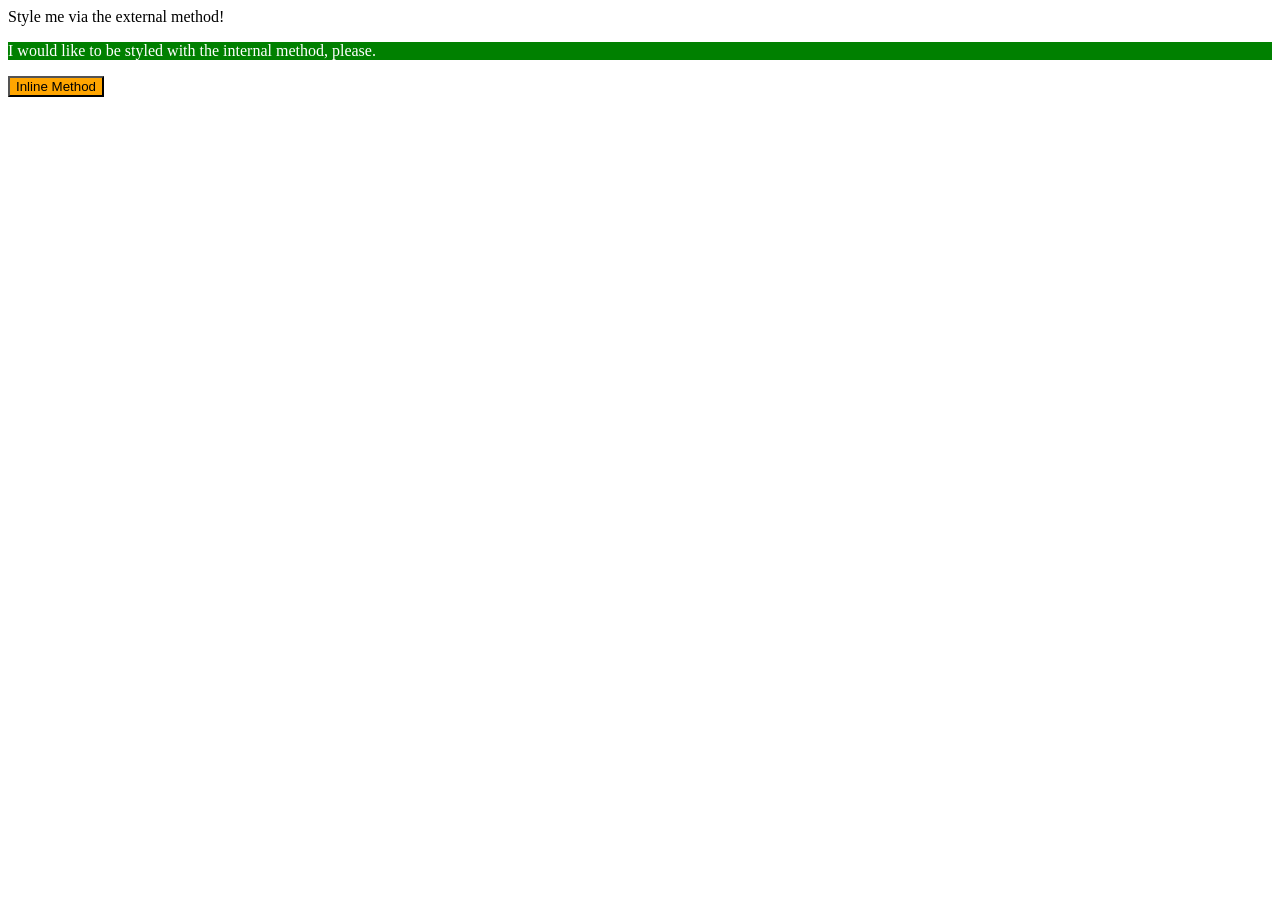
==== foundations/intro-to-css/01-css-methods/index.html @ efa8d553 "add external css,internal and the inline css" ====
<!DOCTYPE html>
<html lang="en">
  <head>
    <meta charset="UTF-8">
    <meta http-equiv="X-UA-Compatible" content="IE=edge">
    <meta name="viewport" content="width=device-width, initial-scale=1.0">
    <title>Methods for Adding CSS</title>
    <style>
      p {
        color: white;
        background-color: green;
      }
    </style>
    <link rel="stylesheet" href="style.css">
  </head>
  <body>
    <div>Style me via the external method!</div>
    <p>I would like to be styled with the internal method, please.</p>
    <button style="color: black; background-color:orange ;">Inline Method</button>
  </body>
</html>
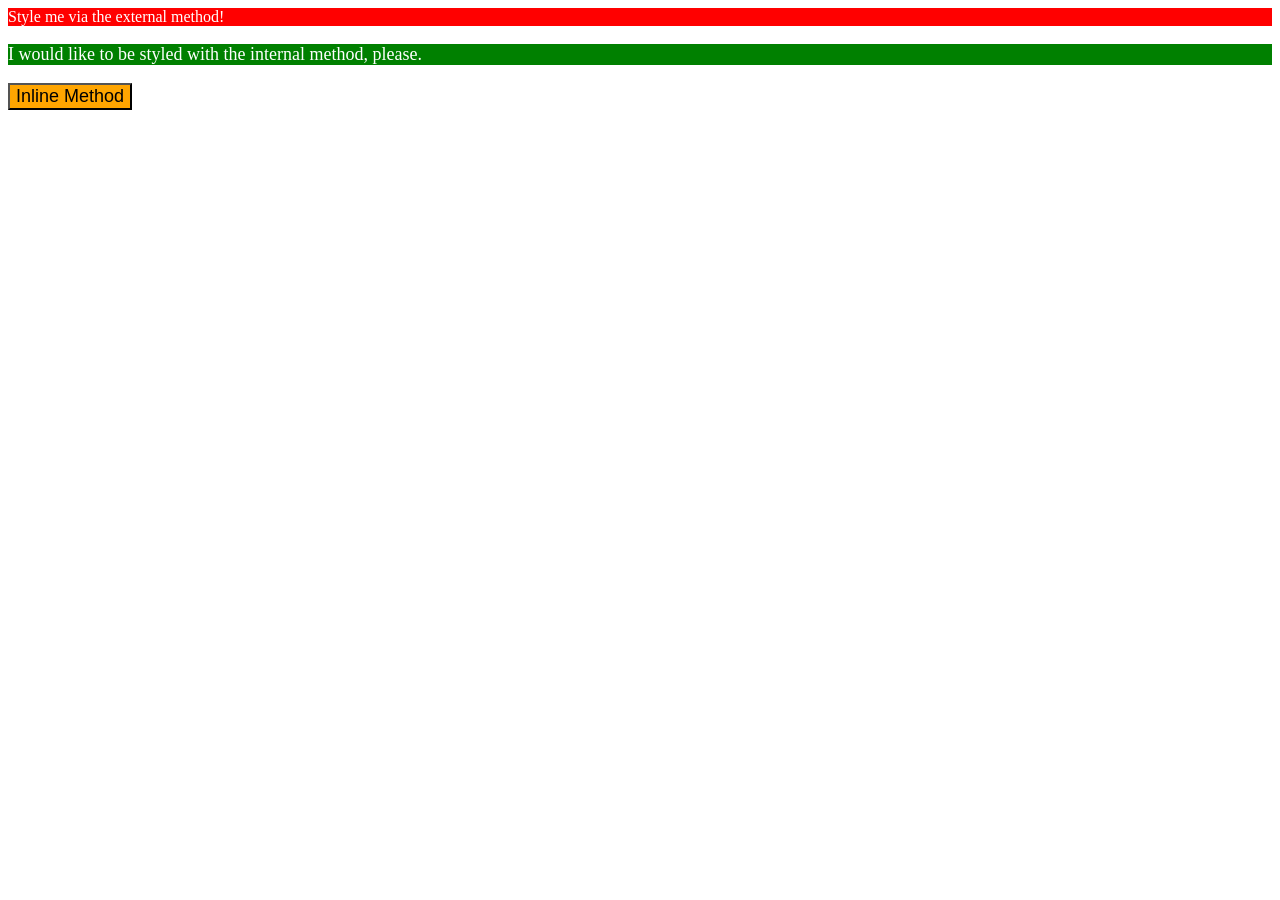
==== commit 49e527b5: "i fixed what the exercice want" ====
--- a/foundations/intro-to-css/01-css-methods/index.html
+++ b/foundations/intro-to-css/01-css-methods/index.html
@@ -9,6 +9,7 @@
       p {
         color: white;
         background-color: green;
+        font-size: 18px;
       }
     </style>
     <link rel="stylesheet" href="style.css">
@@ -16,6 +17,6 @@
   <body>
     <div>Style me via the external method!</div>
     <p>I would like to be styled with the internal method, please.</p>
-    <button style="color: black; background-color:orange ;">Inline Method</button>
+    <button style=" background-color:orange ;font-size: 18px;">Inline Method</button>
   </body>
 </html>
--- a/foundations/intro-to-css/01-css-methods/style.css
+++ b/foundations/intro-to-css/01-css-methods/style.css
@@ -0,0 +1,4 @@
+div {
+    color: white;
+    background-color: red;
+}
